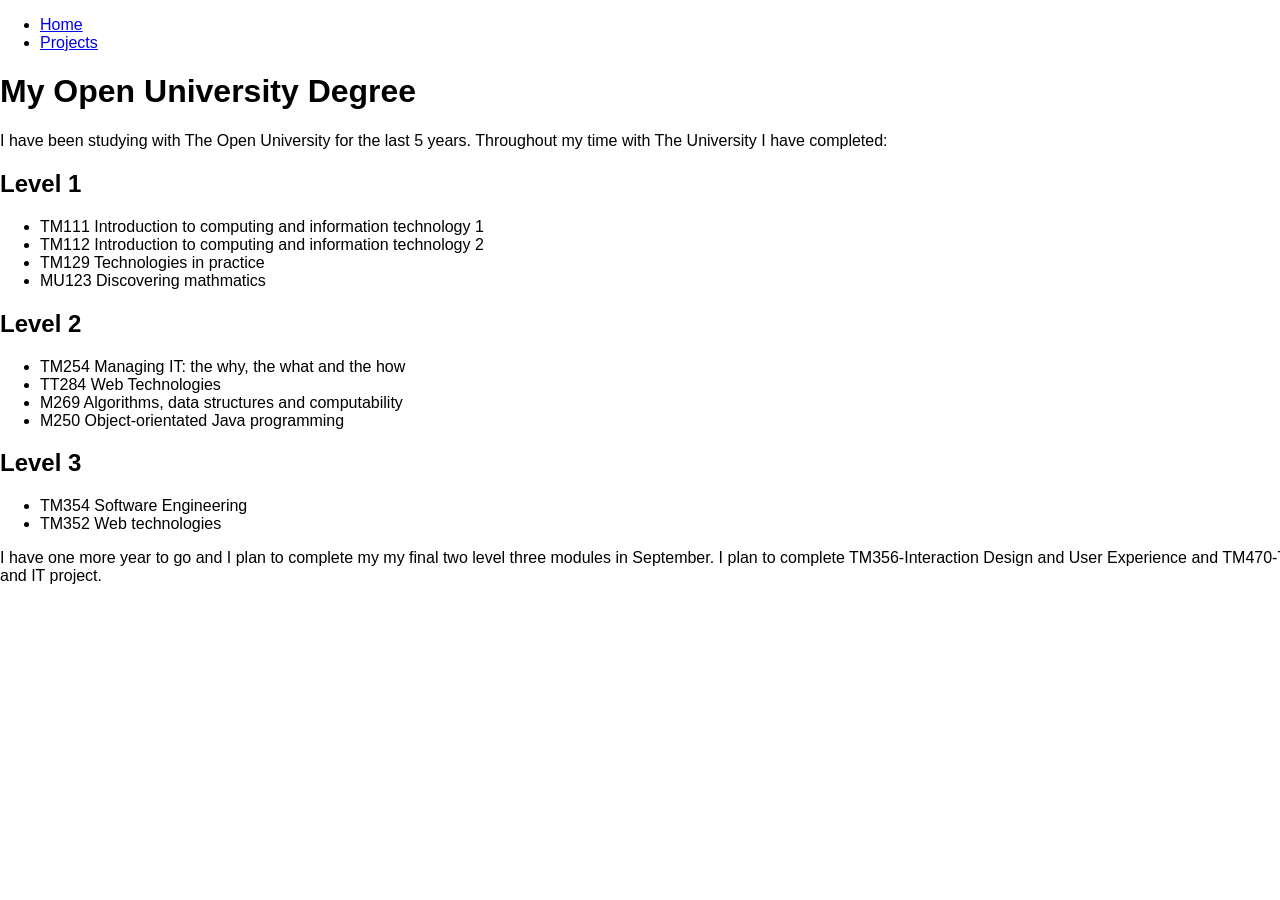
==== degree.html @ 49f78cd8 "Added a projects page" ====
<!DOCTYPE html>
<html lang="en">
  <head>
    <meta charset="utf-8">
    <link rel="stylesheet" href="styles.css">
    <title>Pip's Portfolio</title>
  </head>
  <body>
    <nav>
        <ul>
            <li><a href="index.html">Home</a></li>
            <li><a href="projects.html">Projects</a></li>
        </ul>
    </nav>
    <h1>My Open University Degree</h1>
    <p>
        I have been studying with The Open University for the last 5 years.
        Throughout my time with The University I have completed:
    </p>
    <h2>Level 1</h2>
    <ul>
        <li>TM111 Introduction to computing and information technology 1</li>
        <li>TM112 Introduction to computing and information technology 2</li>
        <li>TM129 Technologies in practice</li>
        <li>MU123 Discovering mathmatics</li>
    </ul>
    <h2>Level 2</h2>
        <ul>
            <li>TM254 Managing IT: the why, the what and the how</li>
            <li>TT284 Web Technologies</li>
            <li>M269 Algorithms, data structures and computability</li>
            <li>M250 Object-orientated Java programming</li>
        </ul>
    <h2>Level 3</h2>
        <ul>
            <li>TM354 Software Engineering</li>
            <li>TM352 Web technologies</li>
        </ul>
    <p> 
        I have one more year to go
        and I plan to complete my my final two level three modules in September. I plan to complete
        TM356-Interaction Design and User Experience and TM470-The Computing and IT project.
    </p>
  </body>
</html>
---- styles.css ----
body {
    font-family: -apple-system, BlinkMacSystemFont, "Segoe UI", Roboto, Arial, sans-serif;
    width: 1400px;
    margin-right: auto;
    margin-left: auto;
}

.profile-img {
    border: 3px solid black;
    border-radius: 150px;
}

.about-me {
    color: #222222;
    background-color: #eac4d5;
    /* width: 1350px;
    margin-right: auto;
    margin-left: auto; */
    padding: 20px;
    border: 3px solid #95b8d1 ;
    border-radius: 30px;
}
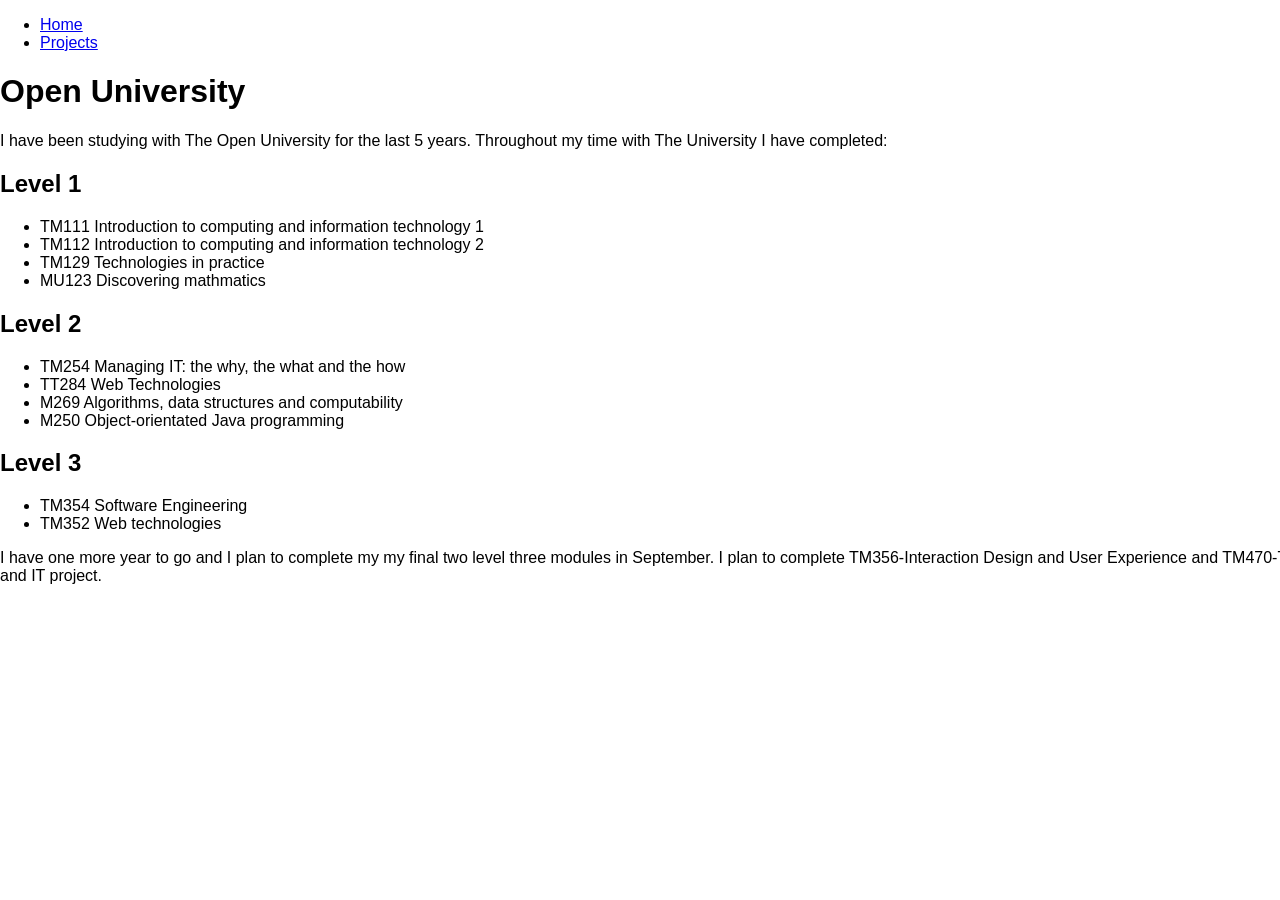
==== commit 20304a14: "Changed the name of My OU Degree to Open University in navbar and degree.html" ====
--- a/degree.html
+++ b/degree.html
@@ -12,7 +12,7 @@
             <li><a href="projects.html">Projects</a></li>
         </ul>
     </nav>
-    <h1>My Open University Degree</h1>
+    <h1>Open University</h1>
     <p>
         I have been studying with The Open University for the last 5 years.
         Throughout my time with The University I have completed:
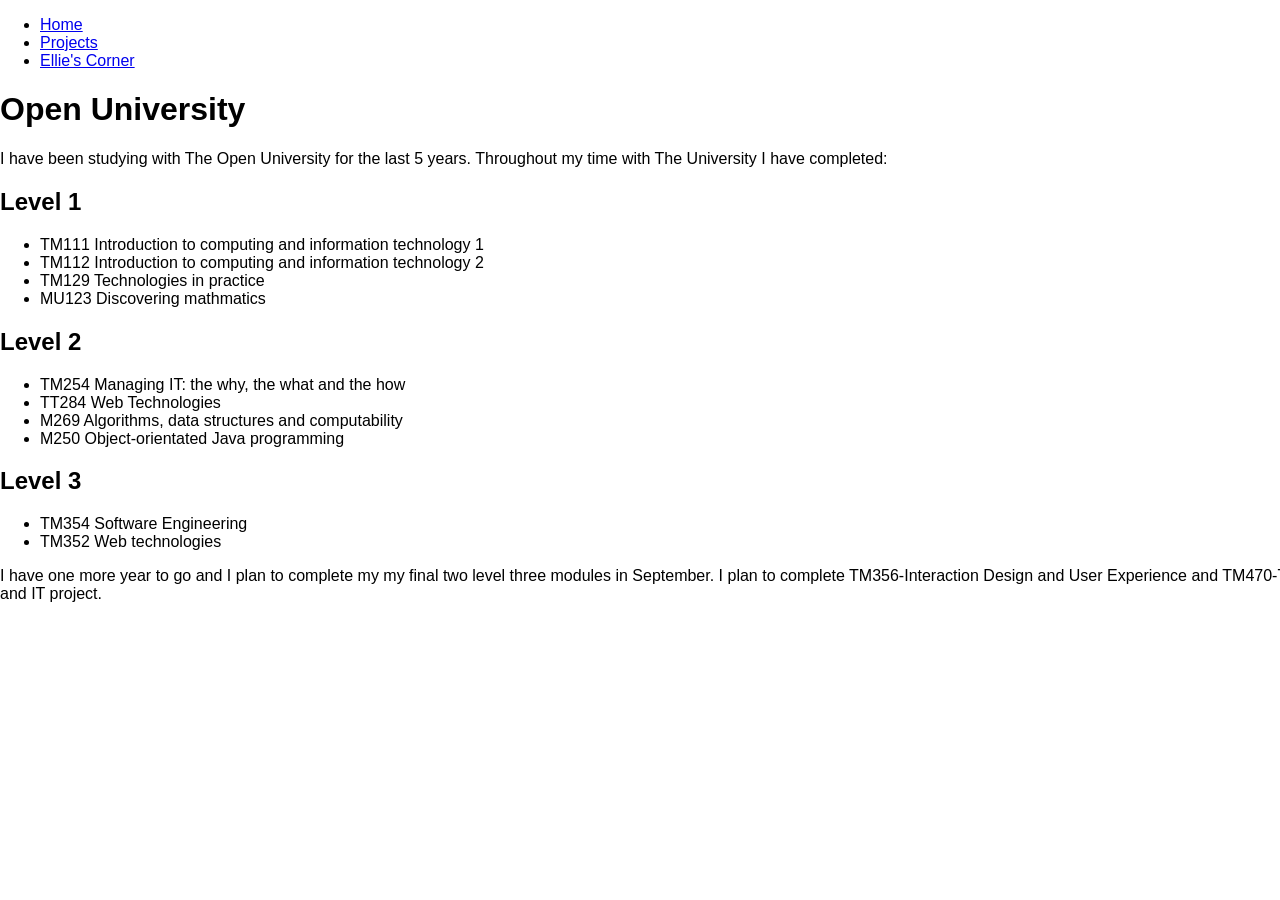
==== commit 5375f552: "Added ellies-coner page and roughly styled with CSS. Will need improving." ====
--- a/degree.html
+++ b/degree.html
@@ -10,6 +10,7 @@
         <ul>
             <li><a href="index.html">Home</a></li>
             <li><a href="projects.html">Projects</a></li>
+            <li><a href="ellies-corner.html">Ellie's Corner</a></li>
         </ul>
     </nav>
     <h1>Open University</h1>
--- a/styles.css
+++ b/styles.css
@@ -19,4 +19,22 @@
     padding: 20px;
     border: 3px solid #95b8d1 ;
     border-radius: 30px;
+}
+
+.ellies-corner {
+    background-color: #ffda9e;
+}
+
+.ellies-corner-h1 {
+    font-family: "Bradley Hand", "Segoe Print", "Chalkboard SE", "Comic Sans MS", cursive;
+}
+
+.ellies-corner-p {
+    font-family: "Bradley Hand", "Segoe Print", "Chalkboard SE", "Comic Sans MS", cursive;
+    font-size: large;
+}
+
+.ellies-corner-img {
+    border: 3px solid black;
+    border-radius: 50px; 
 }
